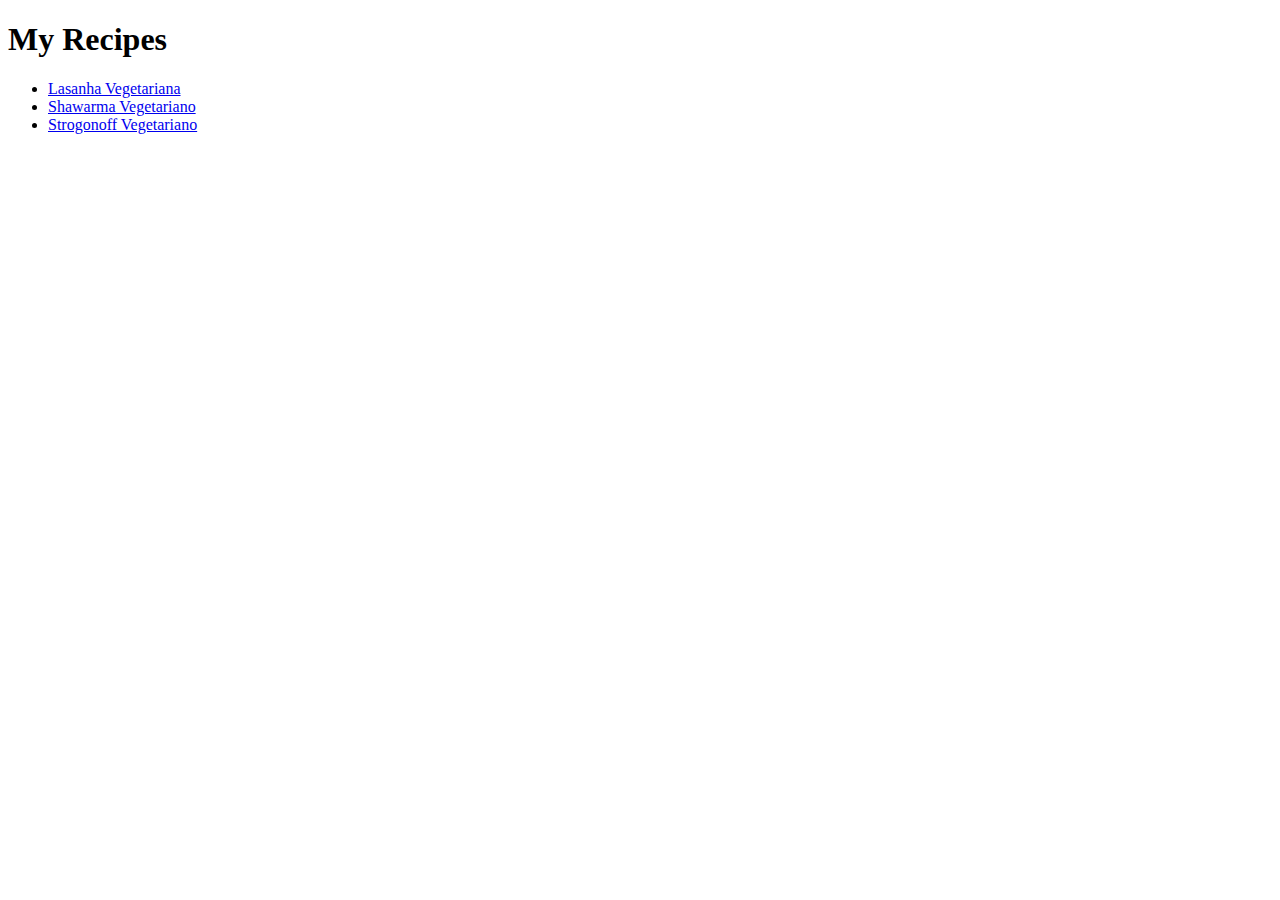
==== recipes/index.html @ ac055c90 "changin the titles" ====
<!DOCTYPE html>
<html lang="en">
<head>
    <meta charset="UTF-8">
    <meta http-equiv="X-UA-Compatible" content="IE=edge">
    <meta name="viewport" content="width=device-width, initial-scale=1.0">
    <title>My Recipes</title>
</head>
<body>
    <h1>My Recipes</h1>
    <ul>
        <li><a href="./my-recipes/lasagna.html">Lasanha Vegetariana</a></li>
        <li><a href="./my-recipes/shawarma.html">Shawarma Vegetariano</a></li>
        <li><a href="./my-recipes/strogonoff.html">Strogonoff Vegetariano</a></li>
    </ul>
</body>
</html>
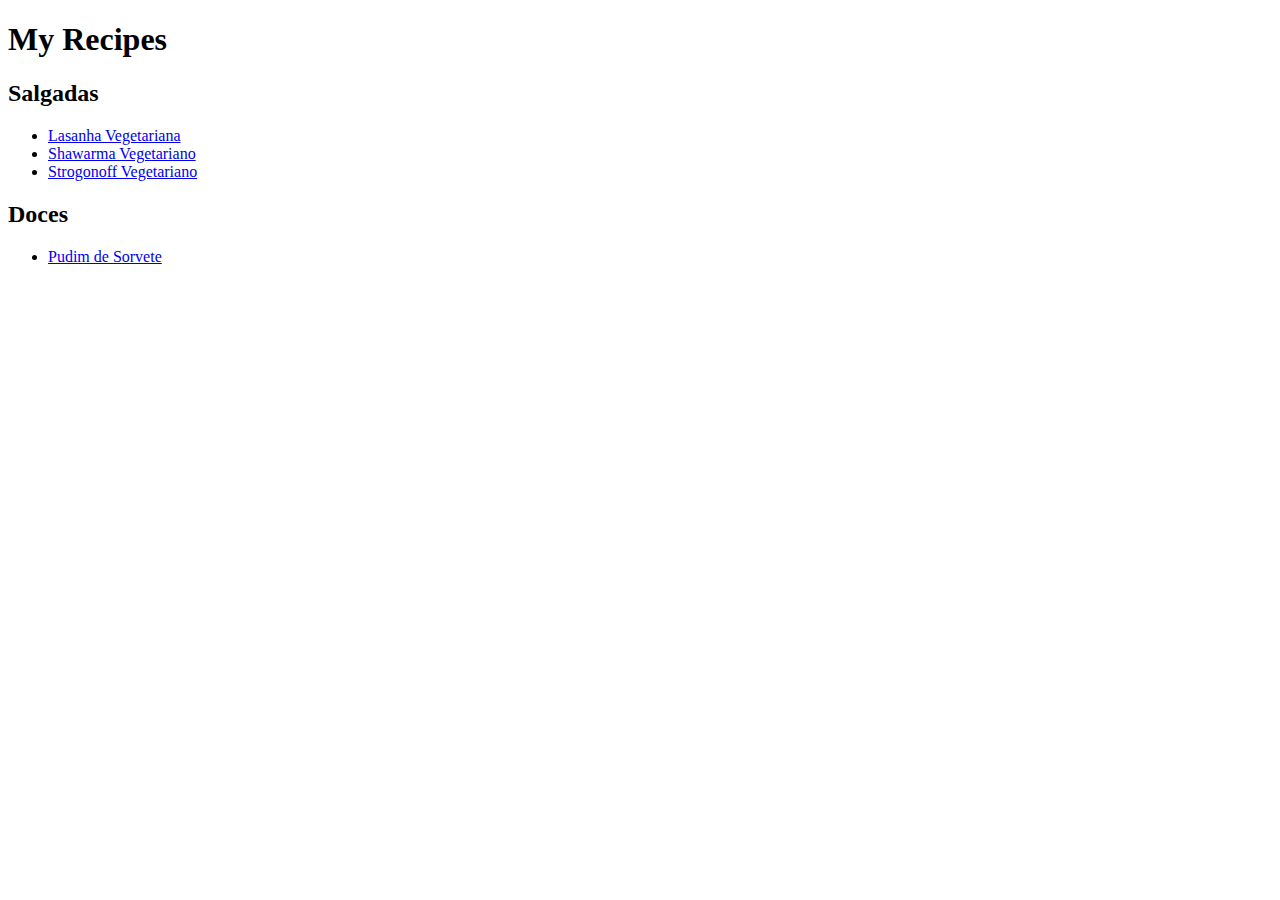
==== commit df289305: "adding sweet recipes and separe them from savory" ====
--- a/recipes/index.html
+++ b/recipes/index.html
@@ -8,10 +8,17 @@
 </head>
 <body>
     <h1>My Recipes</h1>
+    <h2>Salgadas</h2>
     <ul>
-        <li><a href="./my-recipes/lasagna.html">Lasanha Vegetariana</a></li>
-        <li><a href="./my-recipes/shawarma.html">Shawarma Vegetariano</a></li>
-        <li><a href="./my-recipes/strogonoff.html">Strogonoff Vegetariano</a></li>
+        <li><a href="./my-recipes/savory/lasagna.html">Lasanha Vegetariana</a></li>
+        <li><a href="./my-recipes/savory/shawarma.html">Shawarma Vegetariano</a></li>
+        <li><a href="./my-recipes/savory/strogonoff.html">Strogonoff Vegetariano</a></li>
     </ul>
+
+    <h2>Doces</h2>
+    <ul>
+        <li><a href="./my-recipes/sweet/ice-cream-pudding.html">Pudim de Sorvete</a></li>
+    </ul>
+    
 </body>
 </html>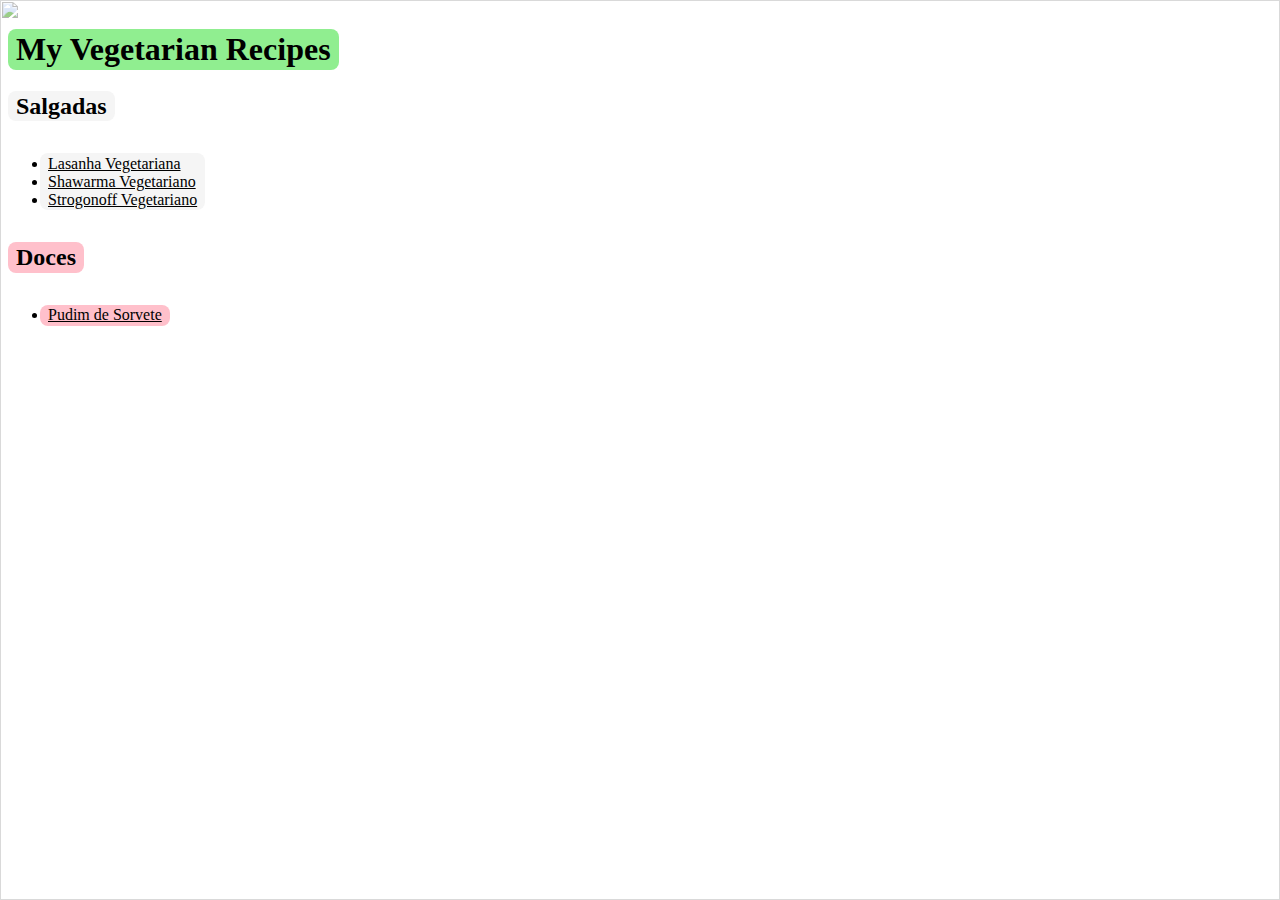
==== commit 33f52a07: "styling recipes homepage" ====
--- a/recipes/index.html
+++ b/recipes/index.html
@@ -4,21 +4,26 @@
     <meta charset="UTF-8">
     <meta http-equiv="X-UA-Compatible" content="IE=edge">
     <meta name="viewport" content="width=device-width, initial-scale=1.0">
-    <title>My Recipes</title>
+    <title>My Vegetarian Recipes</title>
+    <link rel="stylesheet" href="style.css">
 </head>
 <body>
-    <h1>My Recipes</h1>
-    <h2>Salgadas</h2>
-    <ul>
-        <li><a href="./my-recipes/savory/lasagna.html">Lasanha Vegetariana</a></li>
-        <li><a href="./my-recipes/savory/shawarma.html">Shawarma Vegetariano</a></li>
-        <li><a href="./my-recipes/savory/strogonoff.html">Strogonoff Vegetariano</a></li>
-    </ul>
+    <div class="main">
+        <img class="background" background-image src="./images/background.jpg">
+        <div class="text">
+            <h1 class="recipes">My Vegetarian Recipes</h1>
+            <h2 class="savory">Salgadas</h2>
+            <ul class="savory-list">
+                <li><a href="./my-recipes/savory/lasagna.html">Lasanha Vegetariana</a></li>
+                <li><a href="./my-recipes/savory/shawarma.html">Shawarma Vegetariano</a></li>
+                <li><a href="./my-recipes/savory/strogonoff.html">Strogonoff Vegetariano</a></li>
+            </ul>
 
-    <h2>Doces</h2>
-    <ul>
-        <li><a href="./my-recipes/sweet/ice-cream-pudding.html">Pudim de Sorvete</a></li>
-    </ul>
-    
+            <h2 class="sweet">Doces</h2>
+            <ul class="sweet-list">
+                <li><a href="./my-recipes/sweet/ice-cream-pudding.html">Pudim de Sorvete</a></li>
+            </ul>
+        </div>
+    </div>   
 </body>
 </html>--- a/recipes/style.css
+++ b/recipes/style.css
@@ -0,0 +1,55 @@
+.background {
+    opacity: .6;
+    position: absolute;
+    left: 0;
+    top: 0;
+    width: 100%;
+    height: 100%;
+}
+
+.text {
+    position: absolute;
+    justify-content: center;
+}
+
+.recipes {
+    background-color: lightgreen;
+    border-radius: .5rem;
+    width: fit-content;
+    padding: .1rem .5rem;
+}
+
+.savory {
+    background-color: whitesmoke;
+    border-radius: .5rem;
+    width: fit-content;
+    padding: .1rem .5rem;
+}
+
+.savory-list {
+    background-color: whitesmoke;
+    border-radius: .5rem;
+    width: fit-content;
+    padding: .1rem .5rem;
+    margin: 2rem;
+}
+
+.sweet {
+    background-color: pink;
+    border-radius: .5rem;
+    width: fit-content;
+    padding: .1rem .5rem;
+}
+
+.sweet-list {
+    background-color: pink;
+    border-radius: .5rem;
+    width: fit-content;
+    padding: .1rem .5rem;
+    margin: 2rem;
+}
+
+a {
+    color: black;
+    
+}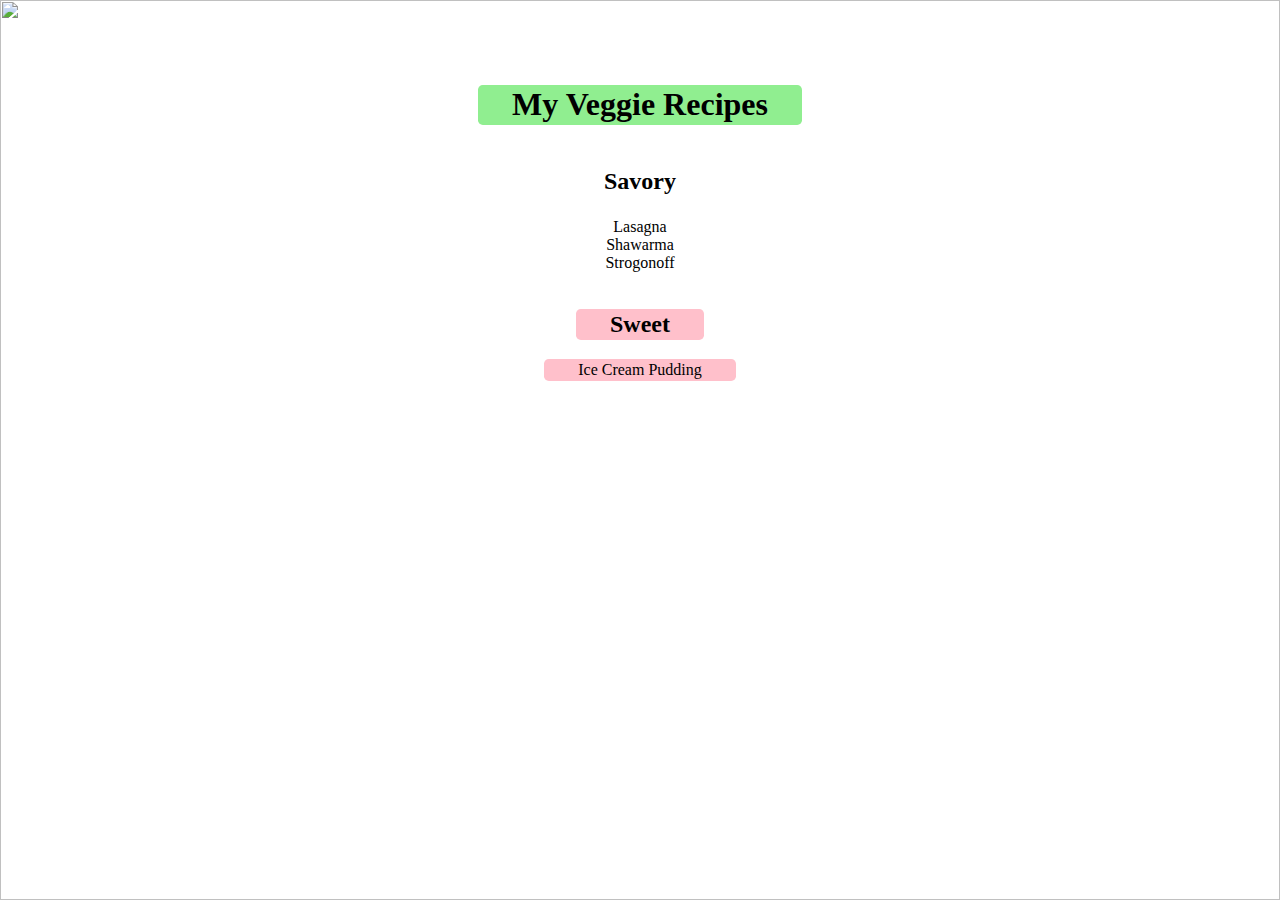
==== commit b318bd0a: "styling recipes homepage" ====
--- a/recipes/index.html
+++ b/recipes/index.html
@@ -4,24 +4,24 @@
     <meta charset="UTF-8">
     <meta http-equiv="X-UA-Compatible" content="IE=edge">
     <meta name="viewport" content="width=device-width, initial-scale=1.0">
-    <title>My Vegetarian Recipes</title>
+    <title>My Veggie Recipes</title>
     <link rel="stylesheet" href="style.css">
 </head>
 <body>
     <div class="main">
         <img class="background" background-image src="./images/background.jpg">
         <div class="text">
-            <h1 class="recipes">My Vegetarian Recipes</h1>
-            <h2 class="savory">Salgadas</h2>
+            <h1 class="recipes">My Veggie Recipes</h1>
+            <h2 class="savory">Savory</h2>
             <ul class="savory-list">
-                <li><a href="./my-recipes/savory/lasagna.html">Lasanha Vegetariana</a></li>
-                <li><a href="./my-recipes/savory/shawarma.html">Shawarma Vegetariano</a></li>
-                <li><a href="./my-recipes/savory/strogonoff.html">Strogonoff Vegetariano</a></li>
+                <li><a href="./my-recipes/savory/lasagna.html">Lasagna</a></li>
+                <li><a href="./my-recipes/savory/shawarma.html">Shawarma</a></li>
+                <li><a href="./my-recipes/savory/strogonoff.html">Strogonoff</a></li>
             </ul>
 
-            <h2 class="sweet">Doces</h2>
+            <h2 class="sweet">Sweet</h2>
             <ul class="sweet-list">
-                <li><a href="./my-recipes/sweet/ice-cream-pudding.html">Pudim de Sorvete</a></li>
+                <li><a href="./my-recipes/sweet/ice-cream-pudding.html">Ice Cream Pudding</a></li>
             </ul>
         </div>
     </div>   
--- a/recipes/style.css
+++ b/recipes/style.css
@@ -1,5 +1,4 @@
 .background {
-    opacity: .6;
     position: absolute;
     left: 0;
     top: 0;
@@ -8,48 +7,54 @@
 }
 
 .text {
-    position: absolute;
+    position: relative;
+    display: flex;
+    flex-direction: column;
+    align-items: center;
     justify-content: center;
+    margin: 5%;
+}
+
+.recipes,
+.savory,
+.savory-list,
+.sweet,
+.sweet-list {    
+    border-radius: .3rem;
+    width: fit-content;
+    padding: .1rem .5rem;
+    padding-left: 3%;
+    padding-right: 3%;
 }
 
 .recipes {
     background-color: lightgreen;
-    border-radius: .5rem;
-    width: fit-content;
-    padding: .1rem .5rem;
 }
 
-.savory {
-    background-color: whitesmoke;
-    border-radius: .5rem;
-    width: fit-content;
-    padding: .1rem .5rem;
+.savory,
+.savory-list {
+    background-color: white;
 }
 
-.savory-list {
-    background-color: whitesmoke;
-    border-radius: .5rem;
-    width: fit-content;
-    padding: .1rem .5rem;
-    margin: 2rem;
+.sweet,
+.sweet-list {
+    background-color: pink;
 }
 
-.sweet {
-    background-color: pink;
-    border-radius: .5rem;
-    width: fit-content;
-    padding: .1rem .5rem;
+.savory-list,
+.sweet-list {
+    list-style-type: none;
+    text-align: center;
+    margin-top: 0;
 }
 
-.sweet-list {
-    background-color: pink;
-    border-radius: .5rem;
-    width: fit-content;
-    padding: .1rem .5rem;
-    margin: 2rem;
+a:link,
+a:visited,
+a:active {
+    color: black;
+    text-decoration: none;
 }
 
-a {
-    color: black;
-    
+a:hover {
+    text-decoration: underline;
 }